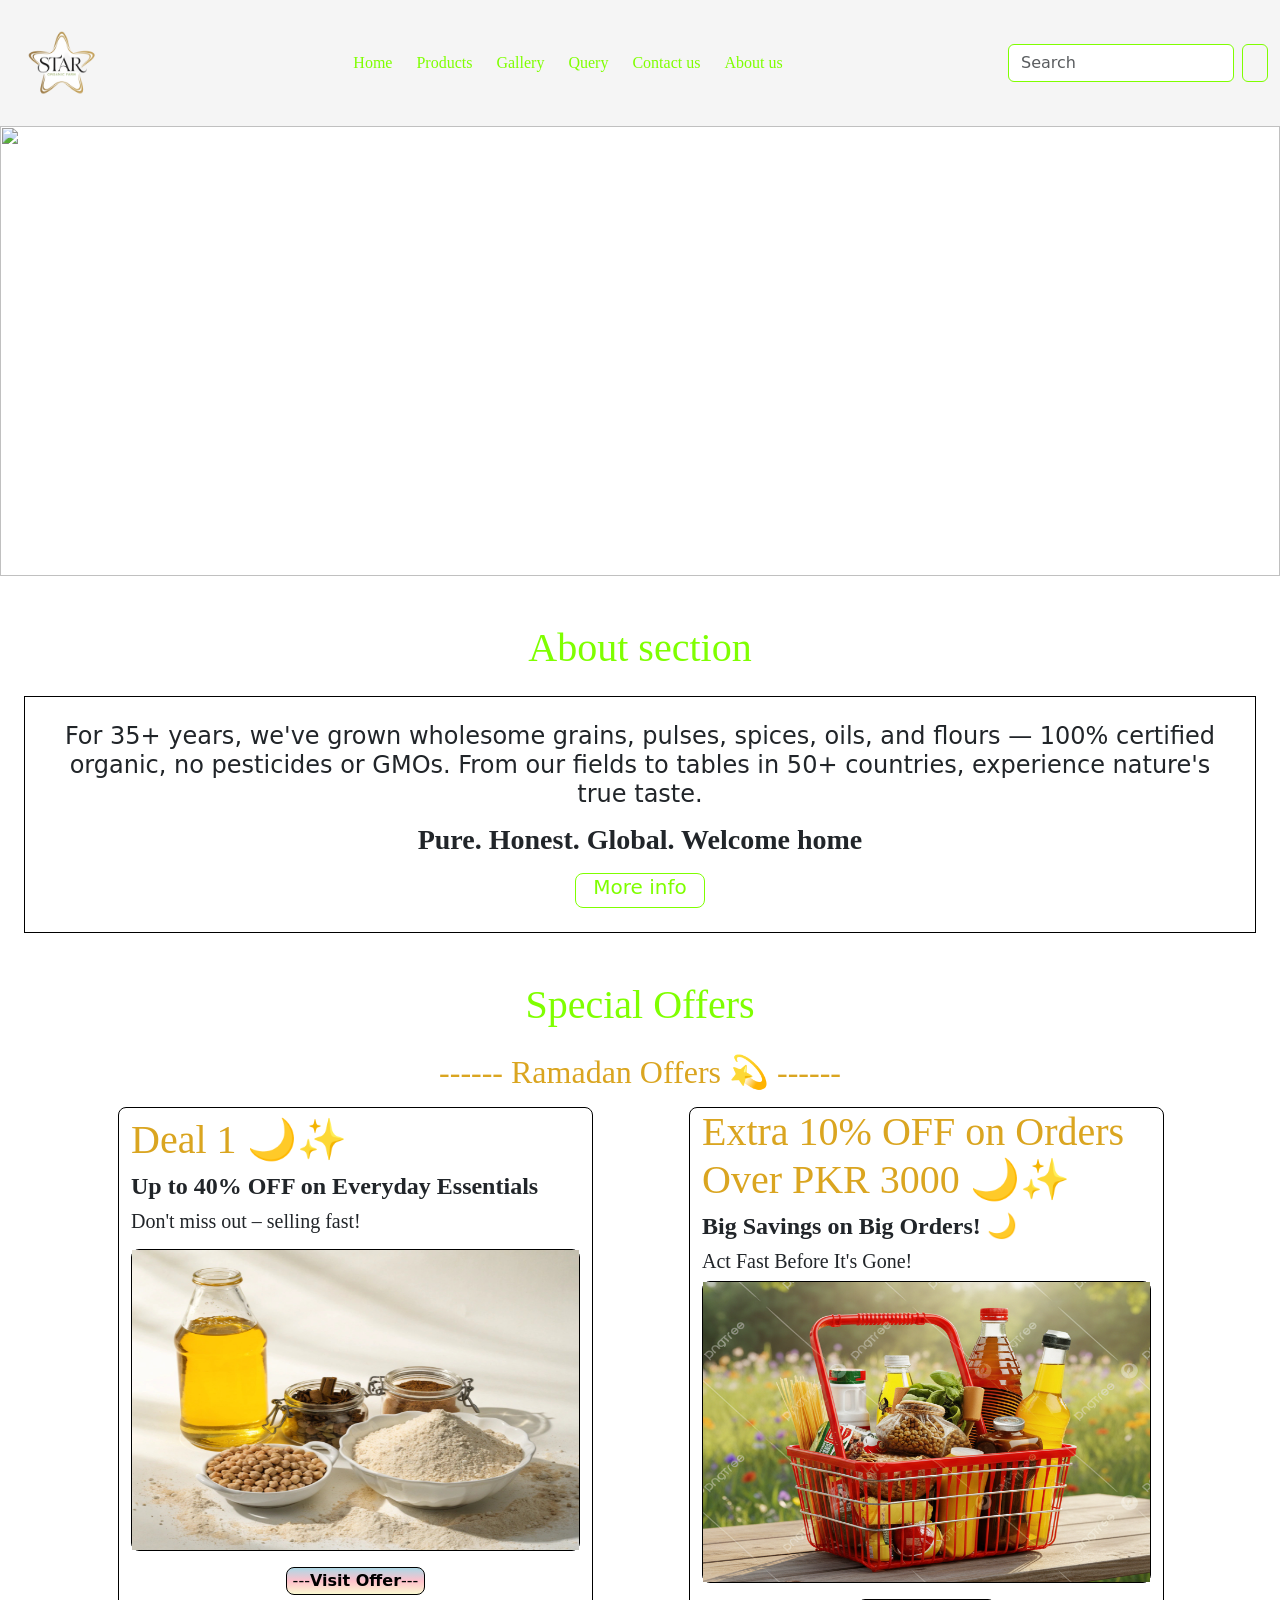
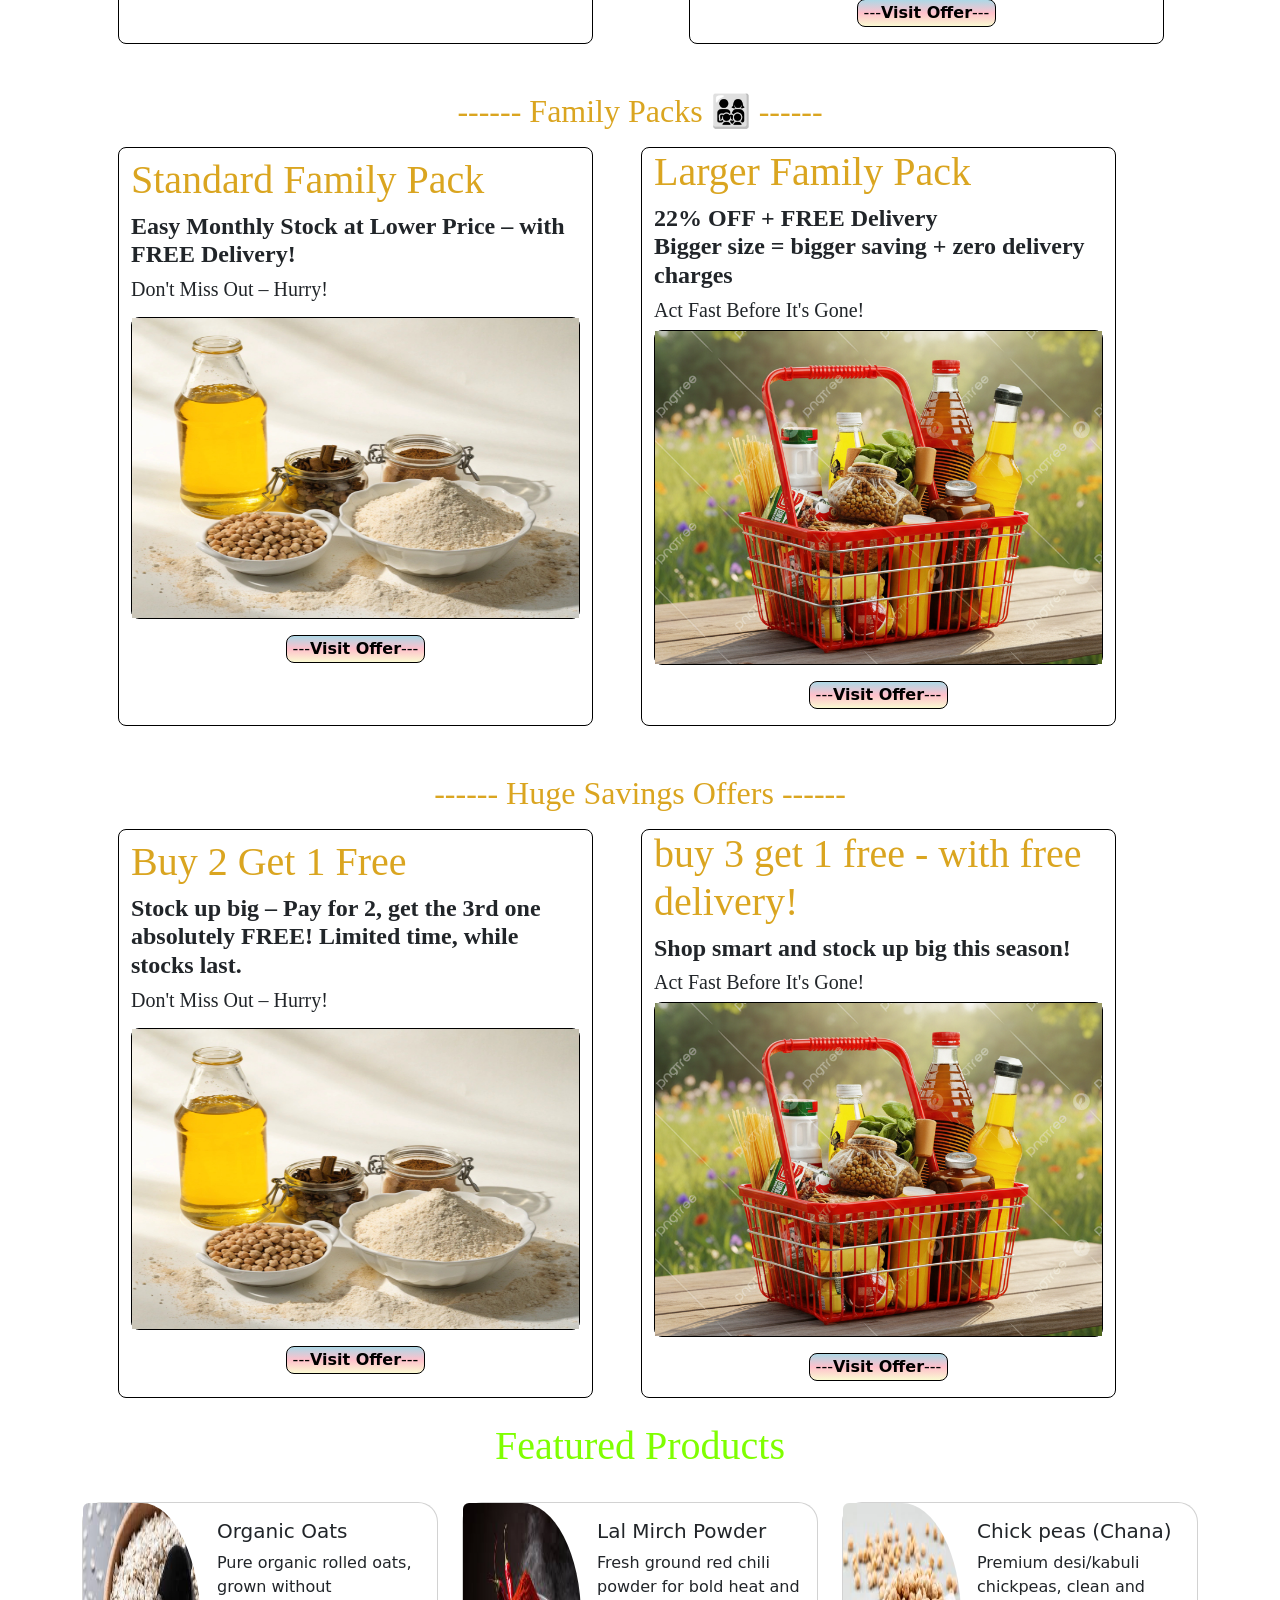
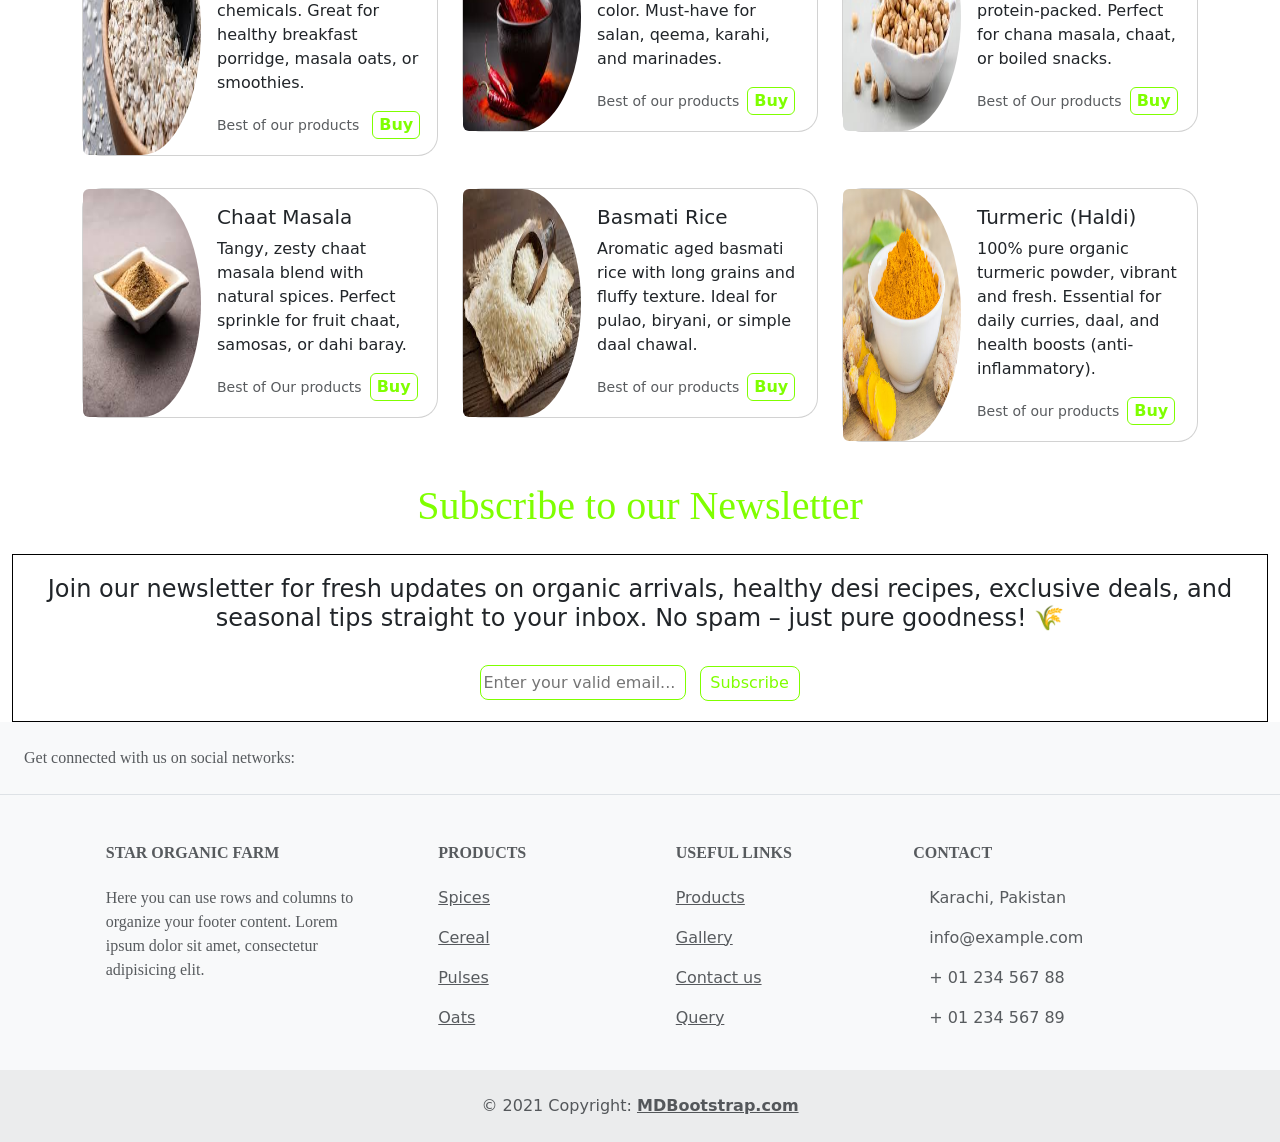
==== Semester1 Project/fariz.html @ 97e434e9 "First commit" ====
<!DOCTYPE html>
<html lang="en">
<head>
    <meta charset="UTF-8">
    <meta name="viewport" content="width=device-width, initial-scale=1.0">
    <title>CSS PRACTICE</title>
    <link rel="icon" href="imgs/Logo final.png">
    <link rel="stylesheet" href="fariz.css">
    <link href="https://cdn.jsdelivr.net/npm/bootstrap@5.3.8/dist/css/bootstrap.min.css" rel="stylesheet" integrity="sha384-sRIl4kxILFvY47J16cr9ZwB07vP4J8+LH7qKQnuqkuIAvNWLzeN8tE5YBujZqJLB" crossorigin="anonymous">
    <link rel="stylesheet" href="https://cdnjs.cloudflare.com/ajax/libs/font-awesome/7.0.1/css/all.min.css" integrity="sha512-..." crossorigin="anonymous" referrerpolicy="no-referrer" />
<link href="https://unpkg.com/aos@2.3.1/dist/aos.css" rel="stylesheet">

<style>

 
</style>
</head>
<body>
<nav class="navbar navbar-expand-lg bg-body-tertiary"  style=" background-color:whitesmoke !important; height: auto; width: 100%; " >
  <div class="container-fluid" >
    <a class="navbar-brand" href="#"><img src="imgs/Logo final.png" style="height:100px; width:100px ;"></a>
    <button class="navbar-toggler" type="button" data-bs-toggle="collapse" data-bs-target="#navbarSupportedContent" aria-controls="navbarSupportedContent" aria-expanded="false" aria-label="Toggle navigation">
      <span class="navbar-toggler-icon"></span>
    </button>
    <div class="collapse navbar-collapse" id="navbarSupportedContent">
      <ul class="navbar-nav mx-auto mb-2 mb-lg-0">
        <li class="nav-item">
          <a class="nav-link active " aria-current="page" href="#" style="color: chartreuse;  font-family:Lucida Calligraphy;"><i class="fa-notdog-duo fa-solid fa-house"></i>Home</a>
        </li>
        <li class="nav-item ">
          <a class=" nav-link active ms-2" aria-current="page" href="Fariz2.html" style="color: chartreuse;  font-family:Lucida Calligraphy;"><i class="fa-brands fa-product-hunt"></i>Products</a>
        </li>
        <li class="nav-item ">
          <a class=" nav-link active ms-2" aria-current="page" href="#" style="color: chartreuse;  font-family:Lucida Calligraphy;"><i class="fa-jelly-fill fa-regular fa-image"></i>Gallery</a>
        </li>
        <li class="nav-item ">
          <a class=" nav-link active ms-2" aria-current="page" href="#" style="color: chartreuse;  font-family:Lucida Calligraphy;"><i class="fa-notdog-duo fa-solid fa-circle-question"></i>Query</a>
        </li>
        <li class="nav-item ">
          <a class="nav-link ms-2" href="#" style="color: chartreuse;  font-family:Lucida Calligraphy;"><i class="fa-solid fa-phone"></i>Contact us</a>
        </li>
         <li class="nav-item">
          <a class="nav-link disabled ms-2" aria-disabled="true" style="color: chartreuse;  font-family:Lucida Calligraphy;"><i class="fa-solid fa-circle-info"></i>About us</a>
        </li>
      </ul>
      <form class="d-flex" role="search">
        <input class="form-control me-2" type="search" placeholder="Search" aria-label="Search"/>
        <button class="btn" type="submit"><i class="fa-notdog fa-solid fa-magnifying-glass"></i></button>
      </form>
    </div>
  </div>
</nav>
     <!-- Navbar end -->

      <!-- Carousal work start -->
       <div id="carouselExampleFade" class="carousel slide carousel-fade">
  <div class="carousel-inner">
    <div class="carousel-item active">
      <img src="imgs/carsel1.farm.jpg" class="d-block w-100" style="height: 450px;">
      <div class="carousel-caption">
        <h1 style="margin-top: 0px ; font-family: Lucida Calligraphy; ">Welcome to Our</h1>         
        <h1 style="margin-bottom: 10px ; font-family: Lucida Calligraphy;">Star Organic Farm</h1>         
        <h5 style="margin-bottom: 0px ; font-family: Lucida Calligraphy;">"Purely Organic Since <strong>1988</strong>" </h5>
      </div>
    </div>
    <div class="carousel-item">
      <img src="imgs/carsel fruits 3.jpg" class="d-block w-100" style="height: 450px;">
    </div>
    <div class="carousel-item">
      <img src="imgs/carsel veg 2.jpg" class="d-block w-100" style="height: 450px;">
    </div>
  </div>
  <button class="carousel-control-prev" type="button" data-bs-target="#carouselExampleFade" data-bs-slide="prev">
    <span class="carousel-control-prev-icon" aria-hidden="true"></span>
    <span class="visually-hidden">Previous</span>
  </button>
  <button class="carousel-control-next" type="button" data-bs-target="#carouselExampleFade" data-bs-slide="next">
    <span class="carousel-control-next-icon" aria-hidden="true"></span>
    <span class="visually-hidden">Next</span>
  </button>
</div>
      <!-- Carousal work end -->
       <!-- About section start -->
<div class="container-fluid">
      <div class="row" data-aos="zoom-out">
          <div class="col-md-12 mt-5">
          <h1 style="text-align: center; color: chartreuse;  font-family:Lucida Calligraphy;">About section</h1>
        <div class="container-fluid Aboutanim">
            <div class="box mt-4 text-center"><h4>For 35+ years, we've grown wholesome grains, pulses, spices, oils, and flours — 100% certified organic, no pesticides or GMOs. 
            From our fields to tables in 50+ countries, experience nature's true taste.</h4>
            <h3 style="text-align: center; margin-top: 15px; font-family:Lucida Calligraphy; "><strong>Pure. Honest. Global. Welcome home</strong></h3>
            <button class="mibtn mb-1 mt-2"><h5><i class="fa-solid fa-circle-info"></i>More info</h5></button>
          </div>
        </div>
        </div>
    </div>
</div>
       <!-- About section end -->

<!-- Offers section start-->
<!-- FIRST OFFER! -->
  <div class="container">
  <div class="row mt-5">
    <h1 class="mb-4"  style="text-align: center; color: chartreuse;  font-family: Lucida Calligraphy; ">Special Offers</h1>
    <h2 class="text-center mb-3" style="color: goldenrod; font-family: Lucida Calligraphy;">------ Ramadan Offers 💫 ------</h2>
    <!-- first offer box -->
    <div class="col-md-5 offerbx me-5 ms-5" data-aos="fade-right">
      <h1 class="mt-2"  style="font-family: Baskerville Old Face; color: goldenrod;">Deal 1 🌙✨</h1>
      <h4 style="font-family: Cascadia Mono;"><strong>Up to 40% OFF on Everyday Essentials</strong></h4>
      <h5 style="font-family: Cascadia Mono;">Don't miss out – selling fast!</h5>
     <div class=" mt-3" style=" border: 1px solid black; border-radius: 8px;">
        <img src="imgs/Ramadan Offer 1.jpg" style="height: 300px; width: 100%;">
      </div>
   <div class="text-center mt-2"> <button id="offbtn" class="mt-2 mb-2" data-bs-toggle="modal" data-bs-target="#modalone">---<strong>Visit Offer</strong>---</button></div>
    </div>
    <!-- Modal 1 -->
     <div class="modal fade" id="modalone" tabindex="-1" aria-labelledby="exampleModalLabel" aria-hidden="true">
  <div class="modal-dialog">
    <div class="modal-content">
      <div class="modal-header">
        <h1 class="modal-title fs-5" id="exampleModalLabel"><span style="color: goldenrod; font-family: Lucida Calligraphy;">Ramadan Offer 1</span></h1>
        <button type="button" class="btn-close" data-bs-dismiss="modal" aria-label="Close"></button>
      </div>
      <div class="modal-body">
        <h5>This blessed Ramadan, make your Suhoor & Iftar easier and more affordable.</h5>
        <p>
          <strong>Up to 40% OFF on Daily Essentials</strong>
          <ul>
            <li>Sunflower Oil <small>2litre</small></li>
            <li>Chick peas <small>2kg</small></li>
            <li>Chaat Masala <small>200g</small></li>
            <li>Garam Masala <small>200g</small></li>
            <li>Atta <small>3kg</small></li>
          </ul>
          Perfect for light iftar & Suhoor meals.
        <strong>In just Pkr.14'444</strong>
        <br>
        Dont miss! Order now!
      </p>
      </div>
      <div class="modal-footer">
        <button type="button" class="btn cardbtn2" data-bs-dismiss="modal">Go back</button>
        <button type="button" onclick="ordbtn()" class="btn cardbtn">Order now</button>
      </div>
    </div>
  </div>
</div>
      <!-- Second ffer box -->
        <div class="col-md-5 offerbx ms-5" data-aos="fade-up-left">
           <h1 style="font-family: Baskerville Old Face; color: goldenrod;">Extra 10% OFF on Orders Over PKR 3000 🌙✨</h1>
      <h4 style="font-family: Cascadia Mono;"><strong>Big Savings on Big Orders! 🌙</strong></h4>
        <h5 style="font-family: Cascadia Mono;">Act Fast Before It's Gone!</h5>
     <div class="" style=" border: 1px solid black; border-radius: 8px;">
        <img src="imgs/Offer2, Grocery Basket.png" style="height: 300px; width: 100%;">
      </div>
   <div class="text-center"> <button id="offbtn" class="mt-3 mb-3" data-bs-toggle="modal" data-bs-target="#modaltwo">---<strong>Visit Offer</strong>---</button></div>
        </div>
    </div>
  
  </div>  
<!-- Modal 2 -->
 <div class="modal fade" id="modaltwo" tabindex="-1" aria-labelledby="exampleModalLabel" aria-hidden="true">
  <div class="modal-dialog">
    <div class="modal-content">
      <div class="modal-header">
        <h1 class="modal-title fs-5" id="exampleModalLabel"><span style="color: goldenrod; font-family: Lucida Calligraphy;">Ramadan Offer 2</span></h1>
        <button type="button" class="btn-close" data-bs-dismiss="modal" aria-label="Close"></button>
      </div>
      <div class="modal-body">
        <h5>Add more to your cart and save even bigger <br> Cross <strong>PKR.3,000</strong> and get this bonus discount!</h5>
        <p>
       Click on <strong>Select items</strong>, select your items and use Code <strong>EXTRA10</strong> & Get Extra Discount!
      </p>
      </div>
      <div class="modal-footer">
        <button type="button" class="btn cardbtn2" data-bs-dismiss="modal">Go back</button>
        <button type="button" onclick="ordbtn()" class="btn cardbtn" onclick="off10()">Select Items</button>
      </div>
    </div>
  </div>
</div>
  <!-- SECOND OFFER! -->
   <div class="container">
  <div class="row mt-5">
    <h2 class="text-center mb-3" style="color:goldenrod; font-family: Lucida Calligraphy;">------ Family Packs 👨‍👩‍👧‍👦 ------</h2>
    <!-- first offer box -->
    <div class="col-md-5 offerbx me-5 ms-5" data-aos="fade-right">
      <h1 class="mt-2"  style="font-family: Baskerville Old Face; color: goldenrod;">Standard Family Pack</h1>
      <h4 style="font-family: Cascadia Mono;"><strong>Easy Monthly Stock at Lower Price – with FREE Delivery!</strong></h4>
      <h5 style="font-family: Cascadia Mono;">Don't Miss Out – Hurry!</h5>
     <div class=" mt-3" style=" border: 1px solid black; border-radius: 8px;">
        <img src="imgs/Ramadan Offer 1.jpg" style="height: 300px; width: 100%;">
      </div>
   <div class="text-center mt-2"> <button id="offbtn" class="mt-2 mb-2"  data-bs-toggle="modal" data-bs-target="#modalthree">---<strong>Visit Offer</strong>---</button></div>
    </div>
    <!-- Modal 1 -->
   <div class="modal fade" id="modalthree" tabindex="-1" aria-labelledby="exampleModalLabel" aria-hidden="true">
  <div class="modal-dialog">
    <div class="modal-content">
      <div class="modal-header">
        <h1 class="modal-title fs-5" id="exampleModalLabel"><span style="color: goldenrod; font-family: Lucida Calligraphy;">Standard Family Pack</span></h1>
        <button type="button" class="btn-close" data-bs-dismiss="modal" aria-label="Close"></button>
      </div>
      <div class="modal-body">
        <h5>Perfect for 4–6 people – easy one-month basics</h5>
        <p><ul>
          <li>10 kg Rice</li>
          <li>5 Litres Cooking Oil</li>
          <li>5 kg Mixed Daal</li>
          <li>10 kg Attae</li>
        </ul>
       Standard Family Pack in just <strong>PKR 10,000</strong> (instead of PKR 12,000)
       With Free Delivery
       <br>
       <strong>Don't miss this limited deal!</strong>
      </p>
      </div>
      <div class="modal-footer">
        <button type="button" class="btn cardbtn2" data-bs-dismiss="modal">Go back</button>
        <button type="button" onclick="ordbtn()" class="btn cardbtn">Order now</button>
      </div>
    </div>
  </div>
</div>

      <!-- Second ffer box -->
        <div class="col-md-5 offerbx me-5" data-aos="fade-up-left">
           <h1 style="font-family: Baskerville Old Face; color: goldenrod;">Larger Family Pack</h1>
      <h4 style="font-family: Cascadia Mono;"><strong>22% OFF + FREE Delivery <br> Bigger size = bigger saving + zero delivery charges</strong></h4>
        <h5 style="font-family: Cascadia Mono;">Act Fast Before It's Gone!</h5>
     <div class="" style=" border: 1px solid black; border-radius: 8px;">
        <img src="imgs/Offer2, Grocery Basket.png" style="height: 100%; width: 100%;">
      </div>
   <div class="text-center"> <button id="offbtn" class="mt-3 mb-3" data-bs-toggle="modal" data-bs-target="#modalfour">---<strong>Visit Offer</strong>---</button></div>
        </div>
    </div>
  
  </div>  
  <!-- Modal 2 -->
<div class="modal fade" id="modalfour" tabindex="-1" aria-labelledby="exampleModalLabel" aria-hidden="true">
  <div class="modal-dialog">
    <div class="modal-content">
      <div class="modal-header">
        <h1 class="modal-title fs-5" id="exampleModalLabel"><span style="color: goldenrod; font-family: Lucida Calligraphy;">Larger Family Pack</span></h1>
        <button type="button" class="btn-close" data-bs-dismiss="modal" aria-label="Close"></button>
      </div>
      <div class="modal-body">
        <h5>Ideal for big families – more stock, less worry</h5>
        <p><ul>
          <li>20 kg Rice</li>
          <li>10 Litres Cooking Oil</li>
          <li>10 kg Mixed Daal</li>
          <li>20 kg Attae</li>
        </ul>
        Total regular price: Pkr.24'000 - <strong>In just Pkr.20'000</strong> <br>
        <strong>Order now</strong> before stock finishes and enjoy easy monthly stock at lower price with <strong>free delivery!</strong>
      </p>
      </div>
      <div class="modal-footer">
        <button type="button" class="btn cardbtn2" data-bs-dismiss="modal">Go back</button>
        <button type="button" onclick="ordbtn()" class="btn cardbtn">Order now</button>
      </div>
    </div>
  </div>
</div>

<!-- THIRD OFFER! -->
  <div class="container">
  <div class="row mt-5">
    <h2 class="text-center mb-3" style="color:goldenrod; font-family: Lucida Calligraphy;">------ Huge Savings Offers ------</h2>
    <!-- first offer box -->
    <div class="col-md-5 offerbx me-5 ms-5" data-aos="fade-right">
      <h1 class="mt-2"  style="font-family: Baskerville Old Face; color: goldenrod;">Buy 2 Get 1 Free</h1>
      <h4 style="font-family: Cascadia Mono;"><strong>Stock up big – Pay for 2, get the 3rd one absolutely FREE! Limited time, while stocks last.</strong></h4>
      <h5 style="font-family: Cascadia Mono;">Don't Miss Out – Hurry!</h5>
     <div class="mt-3" style=" border: 1px solid black; border-radius: 8px;">
        <img src="imgs/Ramadan Offer 1.jpg" style="height: 300px; width: 100%;">
      </div>
   <div class="text-center mt-2"> <button id="offbtn" class="mt-2 mb-2"  data-bs-toggle="modal" data-bs-target="#modalfive">---<strong>Visit Offer</strong>---</button></div>
    </div>
    <!-- Modal 1 -->
   <div class="modal fade" id="modalfive" tabindex="-1" aria-labelledby="exampleModalLabel" aria-hidden="true">
  <div class="modal-dialog">
    <div class="modal-content">
      <div class="modal-header">
        <h1 class="modal-title fs-5" id="exampleModalLabel"><span style="color: goldenrod; font-family: Lucida Calligraphy;">Saving offer 1 👌</span></h1>
        <button type="button" class="btn-close" data-bs-dismiss="modal" aria-label="Close"></button>
      </div>
      <div class="modal-body">
        <h5>Eligible Items for Buy 2 Get 1 FREE (choose your favorites):</h5>
        <p><ul>
          <li>5L Cooking Oil</li>
          <li>10kg Atta</li>
          <li>8kg Daal (Maash, Masoor, Moong)</li>
          <li>8kg Basmati Rice</li>
        </ul>
     Use code <strong>B2G1FREE</strong> to get discount
       <br>
       <strong>Don't miss this limited deal!</strong>
      </p>
      </div>
      <div class="modal-footer">
        <button type="button" class="btn cardbtn2" data-bs-dismiss="modal">Go back</button>
        <button type="button" onclick="ordbtn()" class="btn cardbtn" >Order now</button>
      </div>
    </div>
  </div>
</div>

      <!-- Second ffer box -->
        <div class="col-md-5 offerbx me-5" data-aos="fade-up-left">
           <h1 style="font-family: Baskerville Old Face; color: goldenrod;">buy 3 get 1 free - with free delivery!</h1>
      <h4 style="font-family: Cascadia Mono;"><strong>Shop smart and stock up big this season!</strong></h4>
        <h5 style="font-family: Cascadia Mono;">Act Fast Before It's Gone!</h5>
     <div class="" style=" border: 1px solid black; border-radius: 8px;">
        <img src="imgs/Offer2, Grocery Basket.png" style="height: 100%; width: 100%;">
      </div>
   <div class="text-center"> <button id="offbtn" class="mt-3 mb-3" data-bs-toggle="modal" data-bs-target="#modalsix">---<strong>Visit Offer</strong>---</button></div>
        </div>
    </div>
  
  </div>  
  <!-- Modal 2 -->
<div class="modal fade" id="modalsix" tabindex="-1" aria-labelledby="exampleModalLabel" aria-hidden="true">
  <div class="modal-dialog">
    <div class="modal-content">
      <div class="modal-header">
        <h1 class="modal-title fs-5" id="exampleModalLabel"><span style="color: goldenrod; font-family: Lucida Calligraphy;">Saving offer 2 👌</span></h1>
        <button type="button" class="btn-close" data-bs-dismiss="modal" aria-label="Close"></button>
      </div>
      <div class="modal-body">
        <h5>Buy any 3 qualifying items given below, and get 1 item completely FREE.</h5>
        <p><ul>
          <li>15 kg Rice <strong>/with 1kg daal pack FREE!</strong></li>
          <li>10 Litres Sunflower Oil <strong>/with 1L Olive Oil FREE!</strong></li>
          <li>10 kg Mixed Daal <strong>/with 100g Chaat Masala pack FREE!</strong></li>
          <li>20 kg Atta <strong>/with 1kg Maida pack FREE!</strong></li>
        </ul>
        <br>
        <strong>Order now</strong> before stock finishes! 
      </p>
      </div>
      <div class="modal-footer">
        <button type="button" class="btn cardbtn2" data-bs-dismiss="modal">Go back</button>
        <button type="button" onclick="ordbtn()" class="btn cardbtn">Order now</button>
      </div>
    </div>
  </div>
</div>
<!-- Offers section end-->



        <!--cards work start -->
        <div class="container">
          <div class="row">
            <div class="col-md-12 text-center mt-4 mb-4">
              <h1 style="color: chartreuse;  font-family:Lucida Calligraphy;">Featured Products</h1>
            </div>
          </div>

          <div class="row">
            <div class="col-md-4">
              <div class="card mb-3" style="max-width: 540px;">
  <div class="row g-0">
    <div class="col-md-4">
      <img src="imgs/fp 1.jpg" class="img-fluid rounded-start fetimage" style="width:100%; height: 100%; border-radius: 50%;">
    </div>
    <div class="col-md-8">
      <div class="card-body">
        <h5 class="card-title">Organic Oats</h5>
        <p class="card-text">Pure organic rolled oats, grown without chemicals.
Great for healthy breakfast porridge, masala oats, or smoothies.</p>
        <p class="card-text"><small class="text-body-secondary">Best of our products</small> <button onclick="buybutt()" class="cardbtn ms-2"><strong>Buy</strong></button></p>
        
      </div>
    </div>
  </div>
</div>
            </div>



            <div class="col-md-4">
              <div class="card mb-3" style="max-width: 540px;">
  <div class="row g-0">
    <div class="col-md-4">
      <img src="imgs/fp (lal mirch powder).jpg" class="img-fluid rounded-start fetimage" style="width: 100%; height: 100%; border-radius: 50%;">
    </div>
    <div class="col-md-8">
      <div class="card-body">
        <h5 class="card-title">Lal Mirch Powder</h5>
        <p class="card-text">Fresh ground red chili powder for bold heat and color.
Must-have for salan, qeema, karahi, and marinades.</p>
        <p class="card-text"><small class="text-body-secondary">Best of our products</small><button onclick="buybutt()" class="cardbtn ms-2"><strong>Buy</strong></button></p>
      </div>
    </div>
  </div>
</div>
            </div>



            <div class="col-md-4">
              <div class="card mb-3" style="max-width: 540px;">
  <div class="row g-0">
    <div class="col-md-4">
      <img src="imgs/fp 3 (chick peas).jpg" class="img-fluid rounded-start fetimage" style="width: 100%; height: 100%; border-radius: 50%;">
    </div>
    <div class="col-md-8">
      <div class="card-body">
        <h5 class="card-title">Chick peas (Chana)</h5>
        <p class="card-text">Premium desi/kabuli chickpeas, clean and protein-packed.
Perfect for chana masala, chaat, or boiled snacks.</p>
        <p class="card-text"><small class="text-body-secondary">Best of Our products</small><button onclick="buybutt()" class="cardbtn ms-2"><strong>Buy</strong></button></p>
      </div>
    </div>
  </div>
</div>
            </div>
          </div>

            <div class="row mt-3">
            <div class="col-md-4">
              <div class="card mb-3" style="max-width: 540px;">
  <div class="row g-0">
    <div class="col-md-4">
      <img src="imgs/fp (chat masala).jpg" class="img-fluid rounded-start fetimage" style="width: 100%; height: 100%; border-radius: 50%;">
    </div>
    <div class="col-md-8">
      <div class="card-body">
        <h5 class="card-title">Chaat Masala</h5>
        <p class="card-text">Tangy, zesty chaat masala blend with natural spices.
Perfect sprinkle for fruit chaat, samosas, or dahi baray.</p>
        <p class="card-text"><small class="text-body-secondary">Best of Our products</small><button onclick="buybutt()" class="cardbtn ms-2"><strong>Buy</strong></button></p>
      </div>
    </div>
  </div>
</div>
            </div>



            <div class="col-md-4">
              <div class="card mb-3" style="max-width: 540px;">
  <div class="row g-0">
    <div class="col-md-4">
      <img src="imgs/fp 4 (basmati rice).jpg" class="img-fluid rounded-start fetimage" style="width: 100%; height: 100%; border-radius: 50%;">
    </div>
    <div class="col-md-8">
      <div class="card-body">
        <h5 class="card-title">Basmati Rice</h5>
        <p class="card-text">Aromatic aged basmati rice with long grains and fluffy texture.
Ideal for pulao, biryani, or simple daal chawal.</p>
        <p class="card-text"><small class="text-body-secondary">Best of our products</small><button onclick="buybutt()" class="cardbtn ms-2"><strong>Buy</strong></button></p>
      </div>
    </div>
  </div>
</div>
            </div>


            <div class="col-md-4">
              <div class="card mb-3" style="max-width: 540px;">
  <div class="row g-0">
    <div class="col-md-4">
      <img src="imgs/Turmeric ppdr.avif" class="img-fluid rounded-start fetimage" style="width: 100%; height: 100%; border-radius: 50%;">
    </div>
    <div class="col-md-8">
      <div class="card-body">
        <h5 class="card-title">Turmeric (Haldi)</h5>
        <p class="card-text">100% pure organic turmeric powder, vibrant and fresh.
Essential for daily curries, daal, and health boosts (anti-inflammatory).</p>
        <p class="card-text"><small class="text-body-secondary">Best of our products</small><button onclick="buybutt()" class="cardbtn ms-2"><strong>Buy</strong></button></p>
      </div>
    </div>
  </div>
</div>
            </div>
          </div>
        </div>
        <!--cards work end -->
        <!-- Newsletter start -->
         <div class="container-fluid">
          <div class="row">
            <div class="col-md-12 mt-4">
              <h1 style="text-align: center; color: chartreuse;  font-family:Lucida Calligraphy;">Subscribe to our Newsletter</h1>
              <div class="newsbox mt-4 text-center">
<h4 >Join our newsletter for fresh updates on organic arrivals, healthy desi recipes, exclusive deals, and seasonal tips straight to your inbox. No spam – just pure goodness! 🌾</h4>
<!-- Form -->
               
<div class="newsletter-group">              
  <input type="email" class="inpn mt-4" id="inpnews" placeholder="Enter your valid email..." required>
  <button type="submit" class="newsinpbtn ms-2" onclick="auth()">Subscribe</button>
</div>
              </div>
              
            </div>
          </div>
         </div>
        <!-- Newsletter end -->



   <!-- Footer -->
<footer class="text-center text-lg-start bg-body-tertiary text-muted">
  <!-- Section: Social media -->
  <section class="d-flex justify-content-center justify-content-lg-between p-4 border-bottom">
    <!-- Left -->
    <div class="me-5 d-none d-lg-block">
      <span style="font-family: Lucida Calligraphy;">Get connected with us on social networks:</span>
    </div>
    <!-- Left -->

    <!-- Right -->
    <div>
      <a href="" class="me-4 text-reset">
        <i class="fab fa-facebook-f"></i>
      </a>
      <a href="" class="me-4 text-reset">
        <i class="fab fa-twitter"></i>
      </a>
      <a href="" class="me-4 text-reset">
        <i class="fab fa-google"></i>
      </a>
      <a href="" class="me-4 text-reset">
        <i class="fab fa-instagram"></i>
      </a>
      <a href="" class="me-4 text-reset">
        <i class="fab fa-linkedin"></i>
      </a>
      <a href="" class="me-4 text-reset">
        <i class="fab fa-github"></i>
      </a>
    </div>
    <!-- Right -->
  </section>
  <!-- Section: Social media -->

  <!-- Section: Links  -->
  <section class="">
    <div class="container text-center text-md-start mt-5">
      <!-- Grid row -->
      <div class="row mt-3">
        <!-- Grid column -->
        <div class="col-md-3 col-lg-4 col-xl-3 mx-auto mb-4">
          <!-- Content -->
          <h6 class="text-uppercase fw-bold mb-4" style="font-family: Lucida Calligraphy;">
            <i class="fa-solid fa-star"></i>Star Organic Farm
          </h6>
          <p style="font-family: Lucida Calligraphy;">
            Here you can use rows and columns to organize your footer content. Lorem ipsum
            dolor sit amet, consectetur adipisicing elit.
          </p>
        </div>
        <!-- Grid column -->

        <!-- Grid column -->
        <div class="col-md-2 col-lg-2 col-xl-2 mx-auto mb-4">
          <!-- Links -->
          <h6 class="text-uppercase fw-bold mb-4" style="font-family: Lucida Calligraphy;">
            Products
          </h6>
          <p>
            <a href="#!" class="text-reset">Spices</a>
          </p>
          <p>
            <a href="#!" class="text-reset">Cereal</a>
          </p>
          <p>
            <a href="#!" class="text-reset">Pulses</a>
          </p>
          <p>
            <a href="#!" class="text-reset">Oats</a>
          </p>
        </div>
        <!-- Grid column -->

        <!-- Grid column -->
        <div class="col-md-3 col-lg-2 col-xl-2 mx-auto mb-4">
          <!-- Links -->
          <h6 class="text-uppercase fw-bold mb-4" style="font-family: Lucida Calligraphy;">
            Useful links
          </h6>
          <p>
            <a href="#!" class="text-reset">Products</a>
          </p>
          <p>
            <a href="#!" class="text-reset">Gallery</a>
          </p>
          <p>
            <a href="#!" class="text-reset">Contact us</a>
          </p>
          <p>
            <a href="#!" class="text-reset">Query</a>
          </p>
        </div>
        <!-- Grid column -->

        <!-- Grid column -->
        <div class="col-md-4 col-lg-3 col-xl-3 mx-auto mb-md-0 mb-4">
          <!-- Links -->
          <h6 class="text-uppercase fw-bold mb-4" style="font-family: Lucida Calligraphy;">Contact</h6>
          <p><i class="fas fa-home me-3"></i>Karachi, Pakistan</p>
          <p>
            <i class="fas fa-envelope me-3"></i>
            info@example.com
          </p>
          <p><i class="fas fa-phone me-3"></i> + 01 234 567 88</p>
          <p><i class="fas fa-print me-3"></i> + 01 234 567 89</p>
        </div>
        <!-- Grid column -->
      </div>
      <!-- Grid row -->
    </div>
  </section>
  <!-- Section: Links  -->

  <!-- Copyright -->
  <div class="text-center p-4" style="background-color: rgba(0, 0, 0, 0.05);">
    © 2021 Copyright:
    <a class="text-reset fw-bold" href="https://mdbootstrap.com/">MDBootstrap.com</a>
  </div>
  <!-- Copyright -->
</footer>
<!-- Footer -->

  <script src="fariz.js"></script>
      <script src="https://cdn.jsdelivr.net/npm/bootstrap@5.3.8/dist/js/bootstrap.bundle.min.js" integrity="sha384-FKyoEForCGlyvwx9Hj09JcYn3nv7wiPVlz7YYwJrWVcXK/BmnVDxM+D2scQbITxI" crossorigin="anonymous"></script>
    <script src="https://unpkg.com/aos@2.3.1/dist/aos.js"></script>
    <script>
  AOS.init();
</script>
      

</body>
</html>
---- Semester1 Project/fariz.css ----
.navbar{
    animation: navanim 2s ease-in-out;
    position: sticky !important;   /* you already have this */
    z-index: 1030;

}
@keyframes navanim{
    from{
        transform: translateY(-15px);
        opacity: 0;
    }
    to{
          transform: translateY(0px);
        opacity: 1;
    }
}

 .nav-link{
    color: chartreuse  !important;
    transition: transform 0.2s ease-in-out !important;
    
}
.nav-link:hover{
    transform: translateY(5px) ;
    box-shadow: 0px 0px 10px gold;
    color: springgreen !important;
}
.navbar{
  position:sticky !important; 
}
.btn{
  border: 1px solid  chartreuse !important;
    color: chartreuse !important;
    transition: transform 0.2s ease-in-out !important;
}
.btn:hover{
   transform: translateY(5px) ;
    box-shadow: 0px 0px 10px gold;
    color: springgreen !important;
    background-color: lightgoldenrodyellow;
}
.form-control{
  border: 1px solid chartreuse !important;
}
.box{
    border: 1px solid black;
    padding: 20px;
    padding-top: 25px;
  padding-bottom: 20px;
  padding-left:30px ;
  padding-right: 30px;
     transition: transform 0.4s ease-in-out;
}
.box:hover{
transform: translateY(2px) scale(1.01 , 1.01);
  box-shadow: 0px 0px 10px black;
  border: 1px solid springgreen;

}


.mibtn{
    border: 1px solid chartreuse;
    background-color: white;
    color: chartreuse;
    width:130px ;
    height:35px ;
    border-radius: 8px;
    transition: transform 0.3s ease-in-out ;
}

.mibtn:hover{
 transform: translateY(5px) ;
    box-shadow: 0px 0px 10px gold;
    color: springgreen !important;
    border: 1px solid gold;

}

.cardbtn{
     border: 1px solid chartreuse !important;
     color: chartreuse !important;
        background-color: white;
       border-radius: 6px;
       width: 60px;
        transition: transform 0.3s ease-in-out ;
}
.cardbtn:hover{
transform: translateX(5px) scale(1.02 , 1.02);
color: white !important;
    box-shadow: 0px 0px 10px gold;
    background-color: springgreen !important;
    border: 1px solid gold;

}

.nsbox{
    border: 2px solid black;
    text-align: center;
    height: auto;
    width: 400px;
}

.newsbox{
    border: 1px solid black;
    padding-top: 20px;
    padding-bottom: 20px;
    padding-right: 20px;
    padding-left: 20px;
    transition: transform 0.4s ease-in-out;
}
.newsbox:hover{
    transform: translateY(5px) scale(1.01 , 1.01);
  box-shadow: 0px 0px 10px black;
  border: 1px solid springgreen;
}

.inpn{
    width: auto;
    height: 35px;
    border: 1px solid chartreuse;
    border-radius: 8px;
    transition: transform 0.2s ease-in-out;
}
.inpn:hover{
    transform: translateX(5px);
    border: 2px solid gold;
     box-shadow: 0px 0px 8px springgreen;

}
.newsinpbtn{
width: 100px;
 height: 35px;
 background-color: white;
 border: 1px solid chartreuse;
 color: chartreuse;
 border-radius: 8px;
 transition: transform 0.2s ease-in-out;
}

.newsinpbtn:hover{
 transform: translateX(-4px);
      box-shadow: 0px 0px 10px gold;
    color: springgreen ;
    border: 1px solid gold;

}
.card{
    border-radius: 20px !important;
    transition: transform 0.3s ease-in-out;
}
.card:hover{
    transform: translateY(-4px)  scale( 1.05,1.05 );
    box-shadow: 0px 0px 5px gold;
}

.dropdownscroll{
    border: 1px solid chartreuse !important;
    height: 36px;
    width: 160px;
}
.dropdownscroll:hover{
     transform: translateY(5px) ;
      border: 1px solid gold !important;
    box-shadow: 0px 0px 10px gold;
    color: springgreen !important;
}
.cardbtn{
    border: 1px solid chartreuse !important;
    color: chartreuse !important;
    width: auto;
}
.cardbtn2{
    border: 1px solid chartreuse !important;
    color: chartreuse !important;
    transition: transform 0.4s ease-in-out;
}
.cardbtn2:hover{
    transform: translateX(-5px) scale(1.02 , 1.02);
    color: white !important;
    box-shadow: 0px 0px 10px gold;
    background-color: chartreuse !important;
    border: 1px solid gold;
}

/* Card's image work  */
.card-img-top{
    height: 230px;
    border-radius: 50%;
    transition: transform 0.3s ease-in-out;
}
.card-img-top:hover{
    transform:  scale(1.02 , 1.02);
    box-shadow: 0px 0px 5px gray;
}

/* Offer box 1 */
.offerbx{
    border: 1px solid black;
    border-radius: 8px;
    height: auto;
    width: auto;
}
/* offer button */
#offbtn{
    border: 1px solid black;
    border-radius: 8px;
    color: black;
    background: linear-gradient( lightblue, pink , lightgoldenrodyellow);
    transition: transform 0.3s ease-in-out;
}
#offbtn:hover{
 box-shadow: 0px 0px 8px grey;
 transform: scale(1.04 , 1.04);
 color:darkred;
}

/* Featured cards image  */
.fetimage{
    transition: transform 0.4s ease-in-out;
}
.fetimage:hover{
    transform: scale(1.02 , 1.02);
    box-shadow: 2px 0px 5px grey;
}
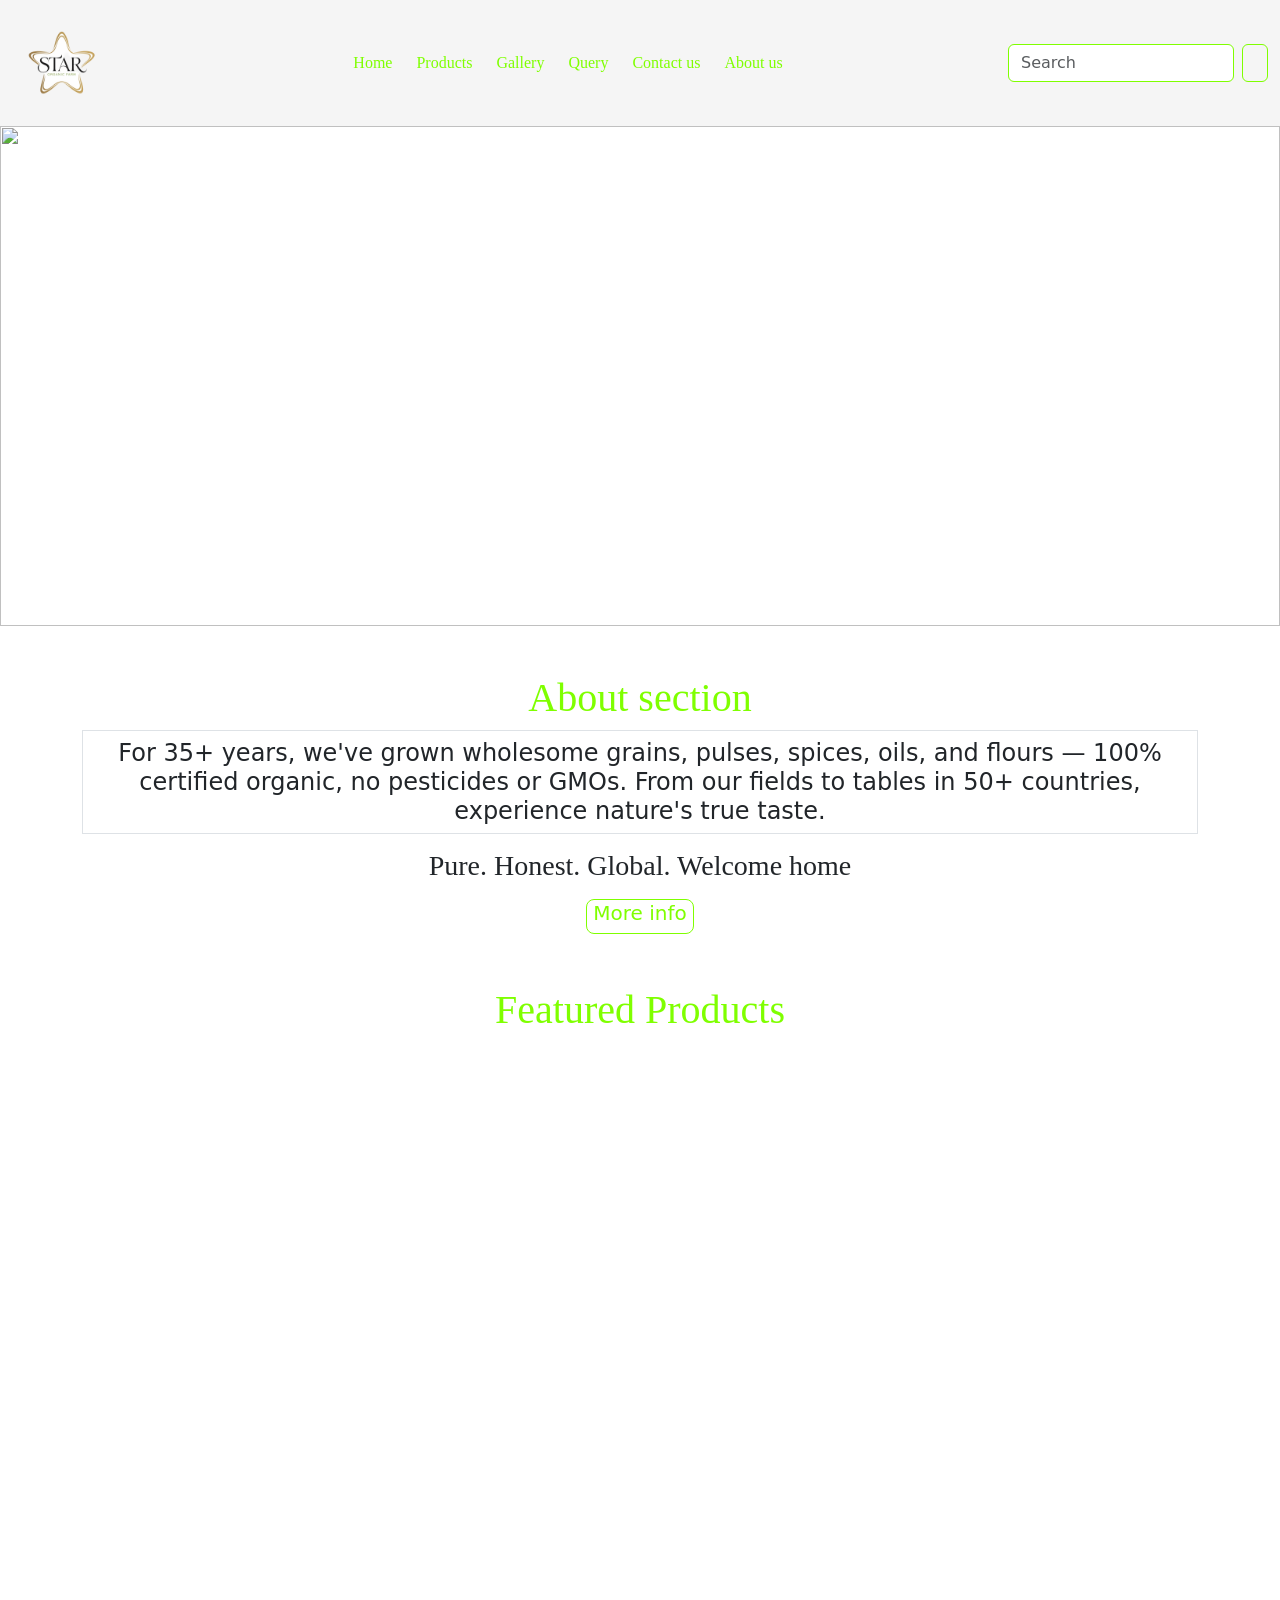
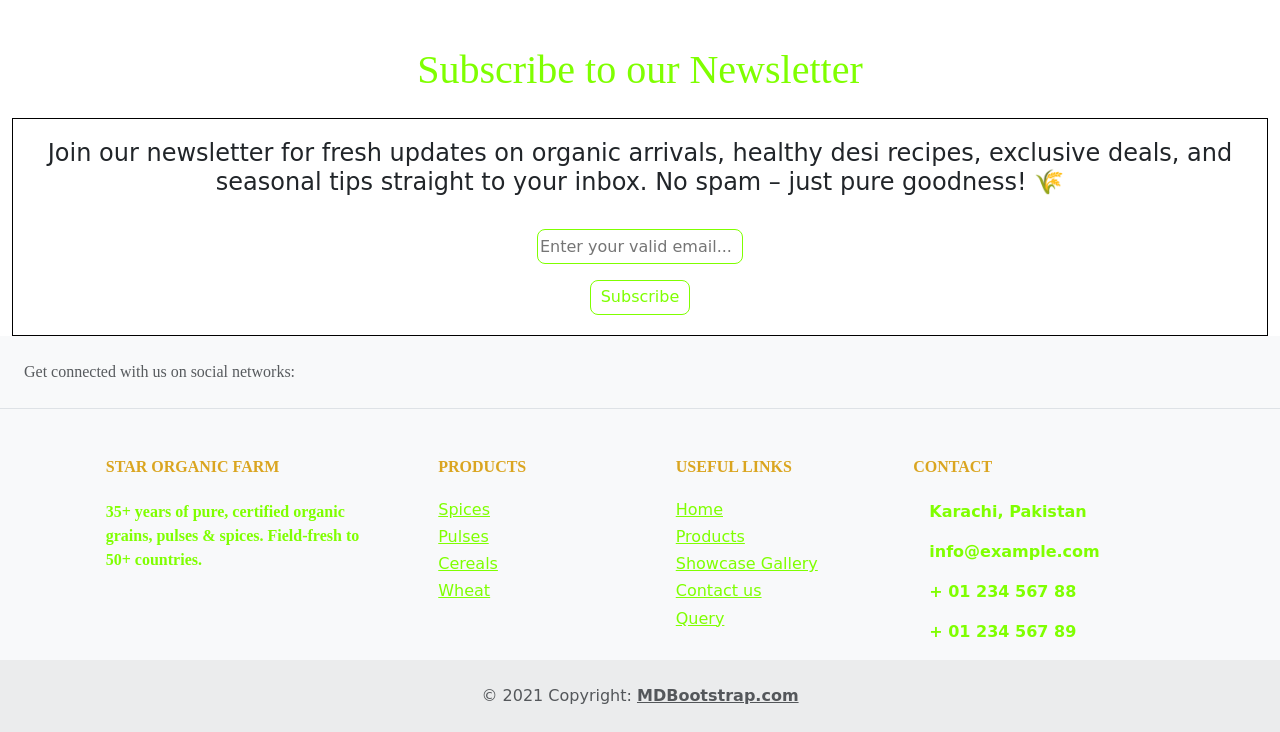
==== commit 5cf66cb4: "Final work of Project" ====
--- a/Semester1 Project/fariz.html
+++ b/Semester1 Project/fariz.html
@@ -3,7 +3,7 @@
 <head>
     <meta charset="UTF-8">
     <meta name="viewport" content="width=device-width, initial-scale=1.0">
-    <title>CSS PRACTICE</title>
+    <title>Star Organic Farm</title>
     <link rel="icon" href="imgs/Logo final.png">
     <link rel="stylesheet" href="fariz.css">
     <link href="https://cdn.jsdelivr.net/npm/bootstrap@5.3.8/dist/css/bootstrap.min.css" rel="stylesheet" integrity="sha384-sRIl4kxILFvY47J16cr9ZwB07vP4J8+LH7qKQnuqkuIAvNWLzeN8tE5YBujZqJLB" crossorigin="anonymous">
@@ -16,7 +16,7 @@
 </style>
 </head>
 <body>
-<nav class="navbar navbar-expand-lg bg-body-tertiary"  style=" background-color:whitesmoke !important; height: auto; width: 100%; " >
+<nav class="navbar navbar-expand-lg bg-body-tertiary"  style=" background-color:whitesmoke !important; height: auto; " >
   <div class="container-fluid" >
     <a class="navbar-brand" href="#"><img src="imgs/Logo final.png" style="height:100px; width:100px ;"></a>
     <button class="navbar-toggler" type="button" data-bs-toggle="collapse" data-bs-target="#navbarSupportedContent" aria-controls="navbarSupportedContent" aria-expanded="false" aria-label="Toggle navigation">
@@ -25,22 +25,22 @@
     <div class="collapse navbar-collapse" id="navbarSupportedContent">
       <ul class="navbar-nav mx-auto mb-2 mb-lg-0">
         <li class="nav-item">
-          <a class="nav-link active " aria-current="page" href="#" style="color: chartreuse;  font-family:Lucida Calligraphy;"><i class="fa-notdog-duo fa-solid fa-house"></i>Home</a>
+          <a class="nav-link active " aria-current="page" href="fariz.html" style="color: chartreuse;  font-family:Lucida Calligraphy;"><i class="fa-notdog-duo fa-solid fa-house"></i>Home</a>
         </li>
         <li class="nav-item ">
           <a class=" nav-link active ms-2" aria-current="page" href="Fariz2.html" style="color: chartreuse;  font-family:Lucida Calligraphy;"><i class="fa-brands fa-product-hunt"></i>Products</a>
         </li>
         <li class="nav-item ">
-          <a class=" nav-link active ms-2" aria-current="page" href="#" style="color: chartreuse;  font-family:Lucida Calligraphy;"><i class="fa-jelly-fill fa-regular fa-image"></i>Gallery</a>
+          <a class=" nav-link active ms-2" aria-current="page" href="Gallery.html" style="color: chartreuse;  font-family:Lucida Calligraphy;"><i class="fa-jelly-fill fa-regular fa-image"></i>Gallery</a>
         </li>
         <li class="nav-item ">
-          <a class=" nav-link active ms-2" aria-current="page" href="#" style="color: chartreuse;  font-family:Lucida Calligraphy;"><i class="fa-notdog-duo fa-solid fa-circle-question"></i>Query</a>
+          <a class=" nav-link active ms-2" aria-current="page" href="HasnainQuery.html" style="color: chartreuse;  font-family:Lucida Calligraphy;"><i class="fa-notdog-duo fa-solid fa-circle-question"></i>Query</a>
         </li>
         <li class="nav-item ">
-          <a class="nav-link ms-2" href="#" style="color: chartreuse;  font-family:Lucida Calligraphy;"><i class="fa-solid fa-phone"></i>Contact us</a>
+          <a class="nav-link ms-2" href="contact.html" style="color: chartreuse;  font-family:Lucida Calligraphy;"><i class="fa-solid fa-phone"></i>Contact us</a>
         </li>
          <li class="nav-item">
-          <a class="nav-link disabled ms-2" aria-disabled="true" style="color: chartreuse;  font-family:Lucida Calligraphy;"><i class="fa-solid fa-circle-info"></i>About us</a>
+        <a class="nav-link active ms-2" aria-current="page" href="aboutus.html" style="color: chartreuse;  font-family:Lucida Calligraphy;"><i class="fa-solid fa-circle-info"></i>About us</a>
         </li>
       </ul>
       <form class="d-flex" role="search">
@@ -52,326 +52,92 @@
 </nav>
      <!-- Navbar end -->
 
-      <!-- Carousal work start -->
-       <div id="carouselExampleFade" class="carousel slide carousel-fade">
+    <!-- Carousal start -->
+      <div id="carouselExampleCaptions" class="carousel slide" >
+  <div class="carousel-indicators">
+    <button type="button" data-bs-target="#carouselExampleCaptions" data-bs-slide-to="0" class="active" aria-current="true" aria-label="Slide 1"></button>
+    <button type="button" data-bs-target="#carouselExampleCaptions" data-bs-slide-to="1" aria-label="Slide 2"></button>
+    <button type="button" data-bs-target="#carouselExampleCaptions" data-bs-slide-to="2" aria-label="Slide 3"></button>
+  </div>
   <div class="carousel-inner">
     <div class="carousel-item active">
-      <img src="imgs/carsel1.farm.jpg" class="d-block w-100" style="height: 450px;">
-      <div class="carousel-caption">
-        <h1 style="margin-top: 0px ; font-family: Lucida Calligraphy; ">Welcome to Our</h1>         
-        <h1 style="margin-bottom: 10px ; font-family: Lucida Calligraphy;">Star Organic Farm</h1>         
-        <h5 style="margin-bottom: 0px ; font-family: Lucida Calligraphy;">"Purely Organic Since <strong>1988</strong>" </h5>
+      <img src="imgs/carsel1.farm.jpg" class="d-block w-100" style="height: 500px;">
+      <div class="carousel-caption d-none d-md-block">
+        <h1 style=" font-family:Lucida Calligraphy;" class="carhead">Star Organic Farm</h1>
+        <h5 style=" font-family:Lucida Calligraphy;"  class="carbody">Purely organic since 1988</h5>
       </div>
     </div>
     <div class="carousel-item">
-      <img src="imgs/carsel fruits 3.jpg" class="d-block w-100" style="height: 450px;">
+      <img src="imgs/carsel fruits 3.jpg" class="d-block w-100" style="height: 500px;">
+      <div class="carousel-caption d-none d-md-block">
+        <h2 style=" font-family:Lucida Calligraphy;">Best Quality</h2>
+      
+      </div>
     </div>
     <div class="carousel-item">
-      <img src="imgs/carsel veg 2.jpg" class="d-block w-100" style="height: 450px;">
-    </div>
-  </div>
-  <button class="carousel-control-prev" type="button" data-bs-target="#carouselExampleFade" data-bs-slide="prev">
+      <img src="imgs/carsel veg 2.jpg" class="d-block w-100" style="height: 500px;">
+      <div class="carousel-caption d-none d-md-block">
+        <h2 style=" font-family:Lucida Calligraphy;">Pure products</h2>
+        
+      </div>
+    </div>
+  </div>
+  <button class="carousel-control-prev" type="button" data-bs-target="#carouselExampleCaptions" data-bs-slide="prev">
     <span class="carousel-control-prev-icon" aria-hidden="true"></span>
     <span class="visually-hidden">Previous</span>
   </button>
-  <button class="carousel-control-next" type="button" data-bs-target="#carouselExampleFade" data-bs-slide="next">
+  <button class="carousel-control-next" type="button" data-bs-target="#carouselExampleCaptions" data-bs-slide="next">
     <span class="carousel-control-next-icon" aria-hidden="true"></span>
     <span class="visually-hidden">Next</span>
   </button>
 </div>
-      <!-- Carousal work end -->
+
+     <!-- Carousal end -->
+     
        <!-- About section start -->
-<div class="container-fluid">
+<div class="container">
       <div class="row" data-aos="zoom-out">
-          <div class="col-md-12 mt-5">
+          <div class="col-md-12 mt-5 text-center">
           <h1 style="text-align: center; color: chartreuse;  font-family:Lucida Calligraphy;">About section</h1>
-        <div class="container-fluid Aboutanim">
-            <div class="box mt-4 text-center"><h4>For 35+ years, we've grown wholesome grains, pulses, spices, oils, and flours — 100% certified organic, no pesticides or GMOs. 
+        
+            <h4 class="border p-2 box">For 35+ years, we've grown wholesome grains, pulses, spices, oils, and flours — 100% certified organic, no pesticides or GMOs. 
             From our fields to tables in 50+ countries, experience nature's true taste.</h4>
-            <h3 style="text-align: center; margin-top: 15px; font-family:Lucida Calligraphy; "><strong>Pure. Honest. Global. Welcome home</strong></h3>
-            <button class="mibtn mb-1 mt-2"><h5><i class="fa-solid fa-circle-info"></i>More info</h5></button>
-          </div>
-        </div>
+            <h3 style="text-align: center; margin-top: 15px; font-family:Lucida Calligraphy; ">Pure. Honest. Global. Welcome home</h3>
+            <button class="mibtn mb-1 mt-2" onclick="aboutbtn()"><h5><i class="fa-solid fa-circle-info"></i>More info</h5></button>
+         
+       
         </div>
     </div>
 </div>
        <!-- About section end -->
 
-<!-- Offers section start-->
-<!-- FIRST OFFER! -->
-  <div class="container">
-  <div class="row mt-5">
-    <h1 class="mb-4"  style="text-align: center; color: chartreuse;  font-family: Lucida Calligraphy; ">Special Offers</h1>
-    <h2 class="text-center mb-3" style="color: goldenrod; font-family: Lucida Calligraphy;">------ Ramadan Offers 💫 ------</h2>
-    <!-- first offer box -->
-    <div class="col-md-5 offerbx me-5 ms-5" data-aos="fade-right">
-      <h1 class="mt-2"  style="font-family: Baskerville Old Face; color: goldenrod;">Deal 1 🌙✨</h1>
-      <h4 style="font-family: Cascadia Mono;"><strong>Up to 40% OFF on Everyday Essentials</strong></h4>
-      <h5 style="font-family: Cascadia Mono;">Don't miss out – selling fast!</h5>
-     <div class=" mt-3" style=" border: 1px solid black; border-radius: 8px;">
-        <img src="imgs/Ramadan Offer 1.jpg" style="height: 300px; width: 100%;">
-      </div>
-   <div class="text-center mt-2"> <button id="offbtn" class="mt-2 mb-2" data-bs-toggle="modal" data-bs-target="#modalone">---<strong>Visit Offer</strong>---</button></div>
-    </div>
-    <!-- Modal 1 -->
-     <div class="modal fade" id="modalone" tabindex="-1" aria-labelledby="exampleModalLabel" aria-hidden="true">
-  <div class="modal-dialog">
-    <div class="modal-content">
-      <div class="modal-header">
-        <h1 class="modal-title fs-5" id="exampleModalLabel"><span style="color: goldenrod; font-family: Lucida Calligraphy;">Ramadan Offer 1</span></h1>
-        <button type="button" class="btn-close" data-bs-dismiss="modal" aria-label="Close"></button>
-      </div>
-      <div class="modal-body">
-        <h5>This blessed Ramadan, make your Suhoor & Iftar easier and more affordable.</h5>
-        <p>
-          <strong>Up to 40% OFF on Daily Essentials</strong>
-          <ul>
-            <li>Sunflower Oil <small>2litre</small></li>
-            <li>Chick peas <small>2kg</small></li>
-            <li>Chaat Masala <small>200g</small></li>
-            <li>Garam Masala <small>200g</small></li>
-            <li>Atta <small>3kg</small></li>
-          </ul>
-          Perfect for light iftar & Suhoor meals.
-        <strong>In just Pkr.14'444</strong>
-        <br>
-        Dont miss! Order now!
-      </p>
-      </div>
-      <div class="modal-footer">
-        <button type="button" class="btn cardbtn2" data-bs-dismiss="modal">Go back</button>
-        <button type="button" onclick="ordbtn()" class="btn cardbtn">Order now</button>
-      </div>
-    </div>
-  </div>
-</div>
-      <!-- Second ffer box -->
-        <div class="col-md-5 offerbx ms-5" data-aos="fade-up-left">
-           <h1 style="font-family: Baskerville Old Face; color: goldenrod;">Extra 10% OFF on Orders Over PKR 3000 🌙✨</h1>
-      <h4 style="font-family: Cascadia Mono;"><strong>Big Savings on Big Orders! 🌙</strong></h4>
-        <h5 style="font-family: Cascadia Mono;">Act Fast Before It's Gone!</h5>
-     <div class="" style=" border: 1px solid black; border-radius: 8px;">
-        <img src="imgs/Offer2, Grocery Basket.png" style="height: 300px; width: 100%;">
-      </div>
-   <div class="text-center"> <button id="offbtn" class="mt-3 mb-3" data-bs-toggle="modal" data-bs-target="#modaltwo">---<strong>Visit Offer</strong>---</button></div>
-        </div>
-    </div>
-  
-  </div>  
-<!-- Modal 2 -->
- <div class="modal fade" id="modaltwo" tabindex="-1" aria-labelledby="exampleModalLabel" aria-hidden="true">
-  <div class="modal-dialog">
-    <div class="modal-content">
-      <div class="modal-header">
-        <h1 class="modal-title fs-5" id="exampleModalLabel"><span style="color: goldenrod; font-family: Lucida Calligraphy;">Ramadan Offer 2</span></h1>
-        <button type="button" class="btn-close" data-bs-dismiss="modal" aria-label="Close"></button>
-      </div>
-      <div class="modal-body">
-        <h5>Add more to your cart and save even bigger <br> Cross <strong>PKR.3,000</strong> and get this bonus discount!</h5>
-        <p>
-       Click on <strong>Select items</strong>, select your items and use Code <strong>EXTRA10</strong> & Get Extra Discount!
-      </p>
-      </div>
-      <div class="modal-footer">
-        <button type="button" class="btn cardbtn2" data-bs-dismiss="modal">Go back</button>
-        <button type="button" onclick="ordbtn()" class="btn cardbtn" onclick="off10()">Select Items</button>
-      </div>
-    </div>
-  </div>
-</div>
-  <!-- SECOND OFFER! -->
-   <div class="container">
-  <div class="row mt-5">
-    <h2 class="text-center mb-3" style="color:goldenrod; font-family: Lucida Calligraphy;">------ Family Packs 👨‍👩‍👧‍👦 ------</h2>
-    <!-- first offer box -->
-    <div class="col-md-5 offerbx me-5 ms-5" data-aos="fade-right">
-      <h1 class="mt-2"  style="font-family: Baskerville Old Face; color: goldenrod;">Standard Family Pack</h1>
-      <h4 style="font-family: Cascadia Mono;"><strong>Easy Monthly Stock at Lower Price – with FREE Delivery!</strong></h4>
-      <h5 style="font-family: Cascadia Mono;">Don't Miss Out – Hurry!</h5>
-     <div class=" mt-3" style=" border: 1px solid black; border-radius: 8px;">
-        <img src="imgs/Ramadan Offer 1.jpg" style="height: 300px; width: 100%;">
-      </div>
-   <div class="text-center mt-2"> <button id="offbtn" class="mt-2 mb-2"  data-bs-toggle="modal" data-bs-target="#modalthree">---<strong>Visit Offer</strong>---</button></div>
-    </div>
-    <!-- Modal 1 -->
-   <div class="modal fade" id="modalthree" tabindex="-1" aria-labelledby="exampleModalLabel" aria-hidden="true">
-  <div class="modal-dialog">
-    <div class="modal-content">
-      <div class="modal-header">
-        <h1 class="modal-title fs-5" id="exampleModalLabel"><span style="color: goldenrod; font-family: Lucida Calligraphy;">Standard Family Pack</span></h1>
-        <button type="button" class="btn-close" data-bs-dismiss="modal" aria-label="Close"></button>
-      </div>
-      <div class="modal-body">
-        <h5>Perfect for 4–6 people – easy one-month basics</h5>
-        <p><ul>
-          <li>10 kg Rice</li>
-          <li>5 Litres Cooking Oil</li>
-          <li>5 kg Mixed Daal</li>
-          <li>10 kg Attae</li>
-        </ul>
-       Standard Family Pack in just <strong>PKR 10,000</strong> (instead of PKR 12,000)
-       With Free Delivery
-       <br>
-       <strong>Don't miss this limited deal!</strong>
-      </p>
-      </div>
-      <div class="modal-footer">
-        <button type="button" class="btn cardbtn2" data-bs-dismiss="modal">Go back</button>
-        <button type="button" onclick="ordbtn()" class="btn cardbtn">Order now</button>
-      </div>
-    </div>
-  </div>
-</div>
-
-      <!-- Second ffer box -->
-        <div class="col-md-5 offerbx me-5" data-aos="fade-up-left">
-           <h1 style="font-family: Baskerville Old Face; color: goldenrod;">Larger Family Pack</h1>
-      <h4 style="font-family: Cascadia Mono;"><strong>22% OFF + FREE Delivery <br> Bigger size = bigger saving + zero delivery charges</strong></h4>
-        <h5 style="font-family: Cascadia Mono;">Act Fast Before It's Gone!</h5>
-     <div class="" style=" border: 1px solid black; border-radius: 8px;">
-        <img src="imgs/Offer2, Grocery Basket.png" style="height: 100%; width: 100%;">
-      </div>
-   <div class="text-center"> <button id="offbtn" class="mt-3 mb-3" data-bs-toggle="modal" data-bs-target="#modalfour">---<strong>Visit Offer</strong>---</button></div>
-        </div>
-    </div>
-  
-  </div>  
-  <!-- Modal 2 -->
-<div class="modal fade" id="modalfour" tabindex="-1" aria-labelledby="exampleModalLabel" aria-hidden="true">
-  <div class="modal-dialog">
-    <div class="modal-content">
-      <div class="modal-header">
-        <h1 class="modal-title fs-5" id="exampleModalLabel"><span style="color: goldenrod; font-family: Lucida Calligraphy;">Larger Family Pack</span></h1>
-        <button type="button" class="btn-close" data-bs-dismiss="modal" aria-label="Close"></button>
-      </div>
-      <div class="modal-body">
-        <h5>Ideal for big families – more stock, less worry</h5>
-        <p><ul>
-          <li>20 kg Rice</li>
-          <li>10 Litres Cooking Oil</li>
-          <li>10 kg Mixed Daal</li>
-          <li>20 kg Attae</li>
-        </ul>
-        Total regular price: Pkr.24'000 - <strong>In just Pkr.20'000</strong> <br>
-        <strong>Order now</strong> before stock finishes and enjoy easy monthly stock at lower price with <strong>free delivery!</strong>
-      </p>
-      </div>
-      <div class="modal-footer">
-        <button type="button" class="btn cardbtn2" data-bs-dismiss="modal">Go back</button>
-        <button type="button" onclick="ordbtn()" class="btn cardbtn">Order now</button>
-      </div>
-    </div>
-  </div>
-</div>
-
-<!-- THIRD OFFER! -->
-  <div class="container">
-  <div class="row mt-5">
-    <h2 class="text-center mb-3" style="color:goldenrod; font-family: Lucida Calligraphy;">------ Huge Savings Offers ------</h2>
-    <!-- first offer box -->
-    <div class="col-md-5 offerbx me-5 ms-5" data-aos="fade-right">
-      <h1 class="mt-2"  style="font-family: Baskerville Old Face; color: goldenrod;">Buy 2 Get 1 Free</h1>
-      <h4 style="font-family: Cascadia Mono;"><strong>Stock up big – Pay for 2, get the 3rd one absolutely FREE! Limited time, while stocks last.</strong></h4>
-      <h5 style="font-family: Cascadia Mono;">Don't Miss Out – Hurry!</h5>
-     <div class="mt-3" style=" border: 1px solid black; border-radius: 8px;">
-        <img src="imgs/Ramadan Offer 1.jpg" style="height: 300px; width: 100%;">
-      </div>
-   <div class="text-center mt-2"> <button id="offbtn" class="mt-2 mb-2"  data-bs-toggle="modal" data-bs-target="#modalfive">---<strong>Visit Offer</strong>---</button></div>
-    </div>
-    <!-- Modal 1 -->
-   <div class="modal fade" id="modalfive" tabindex="-1" aria-labelledby="exampleModalLabel" aria-hidden="true">
-  <div class="modal-dialog">
-    <div class="modal-content">
-      <div class="modal-header">
-        <h1 class="modal-title fs-5" id="exampleModalLabel"><span style="color: goldenrod; font-family: Lucida Calligraphy;">Saving offer 1 👌</span></h1>
-        <button type="button" class="btn-close" data-bs-dismiss="modal" aria-label="Close"></button>
-      </div>
-      <div class="modal-body">
-        <h5>Eligible Items for Buy 2 Get 1 FREE (choose your favorites):</h5>
-        <p><ul>
-          <li>5L Cooking Oil</li>
-          <li>10kg Atta</li>
-          <li>8kg Daal (Maash, Masoor, Moong)</li>
-          <li>8kg Basmati Rice</li>
-        </ul>
-     Use code <strong>B2G1FREE</strong> to get discount
-       <br>
-       <strong>Don't miss this limited deal!</strong>
-      </p>
-      </div>
-      <div class="modal-footer">
-        <button type="button" class="btn cardbtn2" data-bs-dismiss="modal">Go back</button>
-        <button type="button" onclick="ordbtn()" class="btn cardbtn" >Order now</button>
-      </div>
-    </div>
-  </div>
-</div>
-
-      <!-- Second ffer box -->
-        <div class="col-md-5 offerbx me-5" data-aos="fade-up-left">
-           <h1 style="font-family: Baskerville Old Face; color: goldenrod;">buy 3 get 1 free - with free delivery!</h1>
-      <h4 style="font-family: Cascadia Mono;"><strong>Shop smart and stock up big this season!</strong></h4>
-        <h5 style="font-family: Cascadia Mono;">Act Fast Before It's Gone!</h5>
-     <div class="" style=" border: 1px solid black; border-radius: 8px;">
-        <img src="imgs/Offer2, Grocery Basket.png" style="height: 100%; width: 100%;">
-      </div>
-   <div class="text-center"> <button id="offbtn" class="mt-3 mb-3" data-bs-toggle="modal" data-bs-target="#modalsix">---<strong>Visit Offer</strong>---</button></div>
-        </div>
-    </div>
-  
-  </div>  
-  <!-- Modal 2 -->
-<div class="modal fade" id="modalsix" tabindex="-1" aria-labelledby="exampleModalLabel" aria-hidden="true">
-  <div class="modal-dialog">
-    <div class="modal-content">
-      <div class="modal-header">
-        <h1 class="modal-title fs-5" id="exampleModalLabel"><span style="color: goldenrod; font-family: Lucida Calligraphy;">Saving offer 2 👌</span></h1>
-        <button type="button" class="btn-close" data-bs-dismiss="modal" aria-label="Close"></button>
-      </div>
-      <div class="modal-body">
-        <h5>Buy any 3 qualifying items given below, and get 1 item completely FREE.</h5>
-        <p><ul>
-          <li>15 kg Rice <strong>/with 1kg daal pack FREE!</strong></li>
-          <li>10 Litres Sunflower Oil <strong>/with 1L Olive Oil FREE!</strong></li>
-          <li>10 kg Mixed Daal <strong>/with 100g Chaat Masala pack FREE!</strong></li>
-          <li>20 kg Atta <strong>/with 1kg Maida pack FREE!</strong></li>
-        </ul>
-        <br>
-        <strong>Order now</strong> before stock finishes! 
-      </p>
-      </div>
-      <div class="modal-footer">
-        <button type="button" class="btn cardbtn2" data-bs-dismiss="modal">Go back</button>
-        <button type="button" onclick="ordbtn()" class="btn cardbtn">Order now</button>
-      </div>
-    </div>
-  </div>
-</div>
-<!-- Offers section end-->
+
 
 
 
         <!--cards work start -->
         <div class="container">
           <div class="row">
-            <div class="col-md-12 text-center mt-4 mb-4">
-              <h1 style="color: chartreuse;  font-family:Lucida Calligraphy;">Featured Products</h1>
+            <div class="col-md-12 text-center mt-5 mb-4">
+              <h1 style="color: chartreuse;  font-family:Lucida Calligraphy;" data-aos="zoom-in">Featured Products</h1>
             </div>
           </div>
 
           <div class="row">
             <div class="col-md-4">
-              <div class="card mb-3" style="max-width: 540px;">
-  <div class="row g-0">
-    <div class="col-md-4">
-      <img src="imgs/fp 1.jpg" class="img-fluid rounded-start fetimage" style="width:100%; height: 100%; border-radius: 50%;">
+              <div class="card mb-3" style="max-width: 540px;" data-aos="flip-left"
+     data-aos-easing="ease-out-cubic"
+     data-aos-duration="2000">
+  <div class="row g-0">
+    <div class="col-md-4">
+      <img src="imgs/featured organic oats.jpg" class="img-fluid rounded-start fetimage" style="width:100%; height: 100%; border-radius: 50%;">
     </div>
     <div class="col-md-8">
       <div class="card-body">
         <h5 class="card-title">Organic Oats</h5>
         <p class="card-text">Pure organic rolled oats, grown without chemicals.
 Great for healthy breakfast porridge, masala oats, or smoothies.</p>
-        <p class="card-text"><small class="text-body-secondary">Best of our products</small> <button onclick="buybutt()" class="cardbtn ms-2"><strong>Buy</strong></button></p>
+        <p class="card-text"><small class="text-body-secondary">Best of our products</small> <button onclick="buybutt1()" class="cardbtn ms-2"><strong>Buy</strong></button></p>
         
       </div>
     </div>
@@ -382,37 +148,41 @@
 
 
             <div class="col-md-4">
-              <div class="card mb-3" style="max-width: 540px;">
-  <div class="row g-0">
-    <div class="col-md-4">
-      <img src="imgs/fp (lal mirch powder).jpg" class="img-fluid rounded-start fetimage" style="width: 100%; height: 100%; border-radius: 50%;">
+              <div class="card mb-3" style="max-width: 540px;" data-aos="flip-left"
+     data-aos-easing="ease-out-cubic"
+     data-aos-duration="2000">
+  <div class="row g-0">
+    <div class="col-md-4">
+      <img src="imgs/eatured lal mirch powder.jpg" class="img-fluid rounded-start fetimage" style="width: 100%; height: 100%; border-radius: 50%;">
     </div>
     <div class="col-md-8">
       <div class="card-body">
         <h5 class="card-title">Lal Mirch Powder</h5>
         <p class="card-text">Fresh ground red chili powder for bold heat and color.
 Must-have for salan, qeema, karahi, and marinades.</p>
-        <p class="card-text"><small class="text-body-secondary">Best of our products</small><button onclick="buybutt()" class="cardbtn ms-2"><strong>Buy</strong></button></p>
-      </div>
-    </div>
-  </div>
-</div>
-            </div>
-
-
-
-            <div class="col-md-4">
-              <div class="card mb-3" style="max-width: 540px;">
-  <div class="row g-0">
-    <div class="col-md-4">
-      <img src="imgs/fp 3 (chick peas).jpg" class="img-fluid rounded-start fetimage" style="width: 100%; height: 100%; border-radius: 50%;">
+        <p class="card-text"><small class="text-body-secondary">Best of our products</small><button onclick="buybutt2()" class="cardbtn ms-2"><strong>Buy</strong></button></p>
+      </div>
+    </div>
+  </div>
+</div>
+            </div>
+
+
+
+            <div class="col-md-4">
+              <div class="card mb-3" style="max-width: 540px;" data-aos="flip-left"
+     data-aos-easing="ease-out-cubic"
+     data-aos-duration="2000">
+  <div class="row g-0">
+    <div class="col-md-4">
+      <img src="imgs/(feat) chick peas.jpg" class="img-fluid rounded-start fetimage" style="width: 100%; height: 100%; border-radius: 50%;">
     </div>
     <div class="col-md-8">
       <div class="card-body">
         <h5 class="card-title">Chick peas (Chana)</h5>
         <p class="card-text">Premium desi/kabuli chickpeas, clean and protein-packed.
 Perfect for chana masala, chaat, or boiled snacks.</p>
-        <p class="card-text"><small class="text-body-secondary">Best of Our products</small><button onclick="buybutt()" class="cardbtn ms-2"><strong>Buy</strong></button></p>
+        <p class="card-text"><small class="text-body-secondary">Best of Our products</small><button onclick="buybutt3()" class="cardbtn ms-2"><strong>Buy</strong></button></p>
       </div>
     </div>
   </div>
@@ -422,7 +192,9 @@
 
             <div class="row mt-3">
             <div class="col-md-4">
-              <div class="card mb-3" style="max-width: 540px;">
+              <div class="card mb-3" style="max-width: 540px;" data-aos="flip-left"
+     data-aos-easing="ease-out-cubic"
+     data-aos-duration="2000">
   <div class="row g-0">
     <div class="col-md-4">
       <img src="imgs/fp (chat masala).jpg" class="img-fluid rounded-start fetimage" style="width: 100%; height: 100%; border-radius: 50%;">
@@ -432,46 +204,50 @@
         <h5 class="card-title">Chaat Masala</h5>
         <p class="card-text">Tangy, zesty chaat masala blend with natural spices.
 Perfect sprinkle for fruit chaat, samosas, or dahi baray.</p>
-        <p class="card-text"><small class="text-body-secondary">Best of Our products</small><button onclick="buybutt()" class="cardbtn ms-2"><strong>Buy</strong></button></p>
-      </div>
-    </div>
-  </div>
-</div>
-            </div>
-
-
-
-            <div class="col-md-4">
-              <div class="card mb-3" style="max-width: 540px;">
-  <div class="row g-0">
-    <div class="col-md-4">
-      <img src="imgs/fp 4 (basmati rice).jpg" class="img-fluid rounded-start fetimage" style="width: 100%; height: 100%; border-radius: 50%;">
+        <p class="card-text"><small class="text-body-secondary">Best of Our products</small><button onclick="buybutt4()" class="cardbtn ms-2"><strong>Buy</strong></button></p>
+      </div>
+    </div>
+  </div>
+</div>
+            </div>
+
+
+
+            <div class="col-md-4">
+              <div class="card mb-3" style="max-width: 540px;" data-aos="flip-left"
+     data-aos-easing="ease-out-cubic"
+     data-aos-duration="2000">
+  <div class="row g-0">
+    <div class="col-md-4">
+      <img src="imgs/FP basmati rice.jpg" class="img-fluid rounded-start fetimage" style="width: 100%; height: 100%; border-radius: 50%;">
     </div>
     <div class="col-md-8">
       <div class="card-body">
         <h5 class="card-title">Basmati Rice</h5>
         <p class="card-text">Aromatic aged basmati rice with long grains and fluffy texture.
 Ideal for pulao, biryani, or simple daal chawal.</p>
-        <p class="card-text"><small class="text-body-secondary">Best of our products</small><button onclick="buybutt()" class="cardbtn ms-2"><strong>Buy</strong></button></p>
-      </div>
-    </div>
-  </div>
-</div>
-            </div>
-
-
-            <div class="col-md-4">
-              <div class="card mb-3" style="max-width: 540px;">
-  <div class="row g-0">
-    <div class="col-md-4">
-      <img src="imgs/Turmeric ppdr.avif" class="img-fluid rounded-start fetimage" style="width: 100%; height: 100%; border-radius: 50%;">
+        <p class="card-text"><small class="text-body-secondary">Best of our products</small><button onclick="buybutt5()" class="cardbtn ms-2"><strong>Buy</strong></button></p>
+      </div>
+    </div>
+  </div>
+</div>
+            </div>
+
+
+            <div class="col-md-4">
+              <div class="card mb-3" style="max-width: 540px;" data-aos="flip-left"
+     data-aos-easing="ease-out-cubic"
+     data-aos-duration="2000">
+  <div class="row g-0">
+    <div class="col-md-4">
+      <img src="imgs/FFPP turmeric powder.jpg" class="img-fluid rounded-start fetimage" style="width: 100%; height: 100%; border-radius: 50%;">
     </div>
     <div class="col-md-8">
       <div class="card-body">
         <h5 class="card-title">Turmeric (Haldi)</h5>
         <p class="card-text">100% pure organic turmeric powder, vibrant and fresh.
 Essential for daily curries, daal, and health boosts (anti-inflammatory).</p>
-        <p class="card-text"><small class="text-body-secondary">Best of our products</small><button onclick="buybutt()" class="cardbtn ms-2"><strong>Buy</strong></button></p>
+        <p class="card-text"><small class="text-body-secondary">Best of our products</small><button onclick="buybutt6()" class="cardbtn ms-2"><strong>Buy</strong></button></p>
       </div>
     </div>
   </div>
@@ -484,14 +260,16 @@
          <div class="container-fluid">
           <div class="row">
             <div class="col-md-12 mt-4">
-              <h1 style="text-align: center; color: chartreuse;  font-family:Lucida Calligraphy;">Subscribe to our Newsletter</h1>
-              <div class="newsbox mt-4 text-center">
+              <h1 style="text-align: center; color: chartreuse;  font-family:Lucida Calligraphy;" data-aos="zoom-in-up">Subscribe to our Newsletter</h1>
+              <div class="newsbox mt-4 text-center" data-aos="fade-up"
+     data-aos-duration="3000">
 <h4 >Join our newsletter for fresh updates on organic arrivals, healthy desi recipes, exclusive deals, and seasonal tips straight to your inbox. No spam – just pure goodness! 🌾</h4>
 <!-- Form -->
                
 <div class="newsletter-group">              
-  <input type="email" class="inpn mt-4" id="inpnews" placeholder="Enter your valid email..." required>
-  <button type="submit" class="newsinpbtn ms-2" onclick="auth()">Subscribe</button>
+  <input type="email" class="inpn mt-4" id="inpnews" placeholder="Enter your valid email...">
+  <p id="emperror" style="color: red;"></p>
+  <button type="submit" class="newsinpbtn" onclick="auth()">Subscribe</button>
 </div>
               </div>
               
@@ -545,12 +323,11 @@
         <!-- Grid column -->
         <div class="col-md-3 col-lg-4 col-xl-3 mx-auto mb-4">
           <!-- Content -->
-          <h6 class="text-uppercase fw-bold mb-4" style="font-family: Lucida Calligraphy;">
-            <i class="fa-solid fa-star"></i>Star Organic Farm
-          </h6>
-          <p style="font-family: Lucida Calligraphy;">
-            Here you can use rows and columns to organize your footer content. Lorem ipsum
-            dolor sit amet, consectetur adipisicing elit.
+          <h6 class="text-uppercase fw-bold mb-4" style="font-family: Lucida Calligraphy; color: goldenrod;">
+            <i class="fa-solid fa-star" ></i>Star Organic Farm
+          </h6>
+          <p style="font-family: Lucida Calligraphy; color: chartreuse;">
+            <strong>35+ years of pure, certified organic grains, pulses & spices. Field-fresh to 50+ countries.</strong>
           </p>
         </div>
         <!-- Grid column -->
@@ -558,56 +335,59 @@
         <!-- Grid column -->
         <div class="col-md-2 col-lg-2 col-xl-2 mx-auto mb-4">
           <!-- Links -->
-          <h6 class="text-uppercase fw-bold mb-4" style="font-family: Lucida Calligraphy;">
+          <h6 class="text-uppercase fw-bold mb-4" style="font-family: Lucida Calligraphy; color: goldenrod;">
             Products
           </h6>
-          <p>
-            <a href="#!" class="text-reset">Spices</a>
-          </p>
-          <p>
-            <a href="#!" class="text-reset">Cereal</a>
-          </p>
-          <p>
-            <a href="#!" class="text-reset">Pulses</a>
-          </p>
-          <p>
-            <a href="#!" class="text-reset">Oats</a>
-          </p>
+          <h6>
+            <a style="color: chartreuse !important;" href="#scrollspyHeading3" class="text-reset">Spices</a>
+          </h6>
+          <h6>
+            <a style="color: chartreuse !important;" href="#scrollspyHeading2" class="text-reset">Pulses</a>
+          </h6>
+          <h6>
+            <a style="color: chartreuse !important;" href="#scrollspyHeading1" class="text-reset">Cereals</a>
+          </h6>
+          <h6>
+            <a style="color: chartreuse !important;" href="#scrollspyHeading1" class="text-reset">Wheat</a>
+          </h6>
         </div>
         <!-- Grid column -->
 
         <!-- Grid column -->
         <div class="col-md-3 col-lg-2 col-xl-2 mx-auto mb-4">
           <!-- Links -->
-          <h6 class="text-uppercase fw-bold mb-4" style="font-family: Lucida Calligraphy;">
+          <h6 class="text-uppercase fw-bold mb-4" style="font-family: Lucida Calligraphy; color: goldenrod;">
             Useful links
           </h6>
-          <p>
-            <a href="#!" class="text-reset">Products</a>
-          </p>
-          <p>
-            <a href="#!" class="text-reset">Gallery</a>
-          </p>
-          <p>
-            <a href="#!" class="text-reset">Contact us</a>
-          </p>
-          <p>
-            <a href="#!" class="text-reset">Query</a>
-          </p>
+          <h6>
+            <a style="color: chartreuse !important;" href="fariz.html" class="text-reset">Home</a>
+          </h6>
+          <h6>
+            <a style="color: chartreuse !important;" href="Fariz2.html" class="text-reset">Products</a>
+          </h6>
+          <h6>
+            <a style="color: chartreuse !important;" href="Gallery.html" class="text-reset">Showcase Gallery</a>
+          </h6>
+          <h6>
+            <a style="color: chartreuse !important;" href="contact.html" class="text-reset">Contact us</a>
+          </h6>
+          <h6>
+            <a style="color: chartreuse !important;" href="HasnainQuery.html" class="text-reset">Query</a>
+          </h6>
         </div>
         <!-- Grid column -->
 
         <!-- Grid column -->
         <div class="col-md-4 col-lg-3 col-xl-3 mx-auto mb-md-0 mb-4">
           <!-- Links -->
-          <h6 class="text-uppercase fw-bold mb-4" style="font-family: Lucida Calligraphy;">Contact</h6>
-          <p><i class="fas fa-home me-3"></i>Karachi, Pakistan</p>
-          <p>
-            <i class="fas fa-envelope me-3"></i>
-            info@example.com
+          <h6 class="text-uppercase fw-bold mb-4" style="font-family: Lucida Calligraphy; color: goldenrod;">Contact</h6>
+          <p style="color: chartreuse;"><i class="fas fa-home me-3" style="color: chartreuse;"></i><strong>Karachi, Pakistan</strong></p>
+          <p style="color: chartreuse;">
+            <i class="fas fa-envelope me-3" style="color: chartreuse;"></i>
+           <strong> info@example.com</strong>
           </p>
-          <p><i class="fas fa-phone me-3"></i> + 01 234 567 88</p>
-          <p><i class="fas fa-print me-3"></i> + 01 234 567 89</p>
+          <p style="color: chartreuse;"><i class="fas fa-phone me-3" style="color: chartreuse;"></i> <strong>+ 01 234 567 88</strong></p>
+          <p style="color: chartreuse;"><i class="fas fa-print me-3" style="color: chartreuse;"></i><strong> + 01 234 567 89</strong></p>
         </div>
         <!-- Grid column -->
       </div>
@@ -634,4 +414,9 @@
       
 
 </body>
-</html>+</html>
+
+<!-- ................................................................................ -->
+<!-- ................................................................................ -->
+<!-- ................................................................................ -->
+
--- a/Semester1 Project/fariz.css
+++ b/Semester1 Project/fariz.css
@@ -1,6 +1,5 @@
 .navbar{
     animation: navanim 2s ease-in-out;
-    position: sticky !important;   /* you already have this */
     z-index: 1030;
 
 }
@@ -25,9 +24,8 @@
     box-shadow: 0px 0px 10px gold;
     color: springgreen !important;
 }
-.navbar{
-  position:sticky !important; 
-}
+
+
 .btn{
   border: 1px solid  chartreuse !important;
     color: chartreuse !important;
@@ -63,7 +61,7 @@
     border: 1px solid chartreuse;
     background-color: white;
     color: chartreuse;
-    width:130px ;
+    
     height:35px ;
     border-radius: 8px;
     transition: transform 0.3s ease-in-out ;
@@ -150,7 +148,7 @@
     transition: transform 0.3s ease-in-out;
 }
 .card:hover{
-    transform: translateY(-4px)  scale( 1.05,1.05 );
+    transform: translateY(-4px)  scale( 1.08,1.08 );
     box-shadow: 0px 0px 5px gold;
 }
 
@@ -198,8 +196,6 @@
 .offerbx{
     border: 1px solid black;
     border-radius: 8px;
-    height: auto;
-    width: auto;
 }
 /* offer button */
 #offbtn{
@@ -222,4 +218,20 @@
 .fetimage:hover{
     transform: scale(1.02 , 1.02);
     box-shadow: 2px 0px 5px grey;
+}
+
+/* carusal heading animation */
+.carhead{
+    transition: transform 0.4s ease-in-out;
+}
+.carhead:hover{
+    transform: translateY(-10px) scale(1.02 , 1.02) ;
+}
+
+/* carousal body animation */
+.carbody{
+    transition: transform 0.4s ease-in-out;
+}
+.carbody:hover{
+    transform: translateY(-8px) scale(1.1 , 1.1) ;
 }
